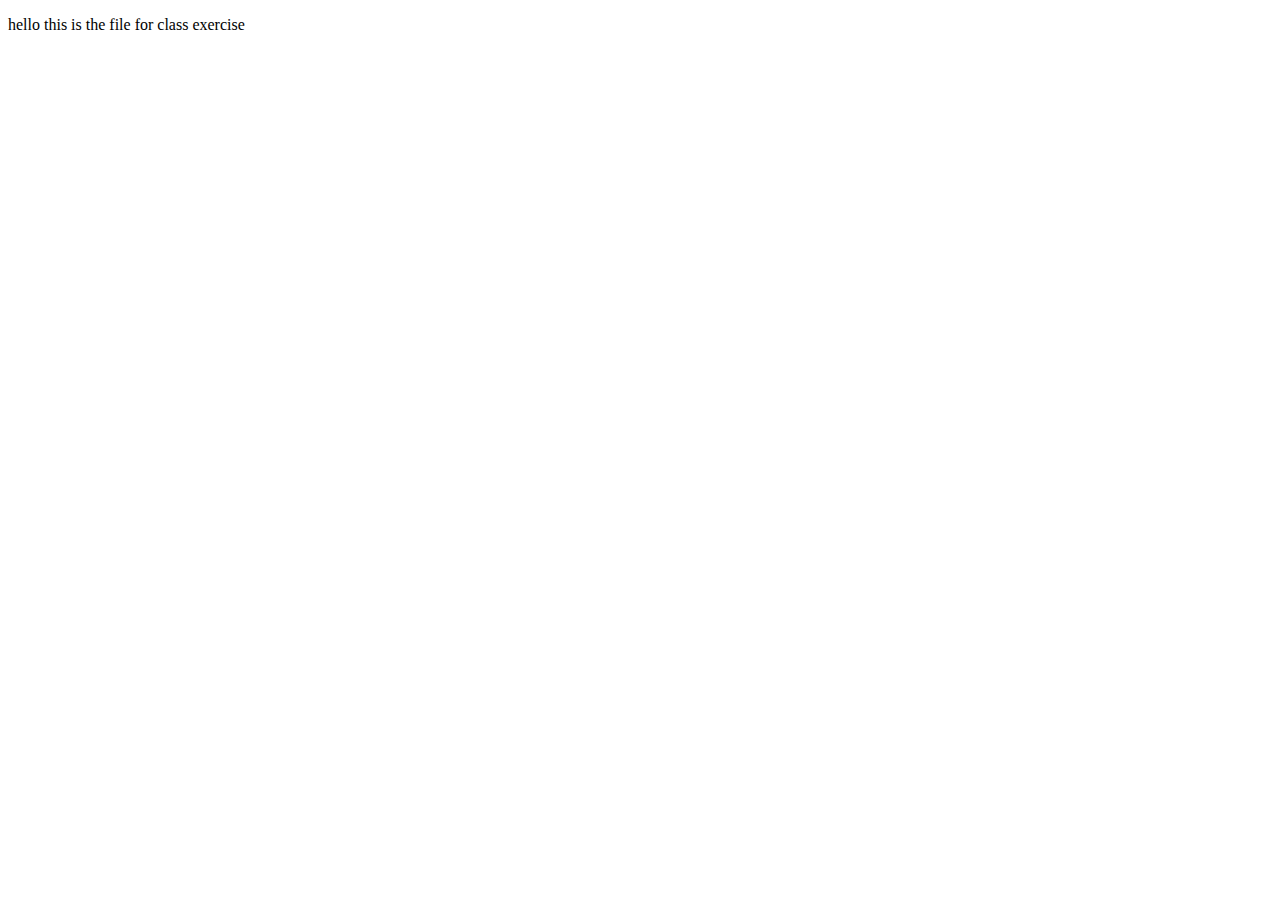
==== git/week1/Nina/class-exercise/index.html @ f49940af "Commit my classexercise change" ====
<!DOCTYPE html>
<html lang="en">
<head>
  <meta charset="UTF-8">
  <meta name="viewport" content="width=device-width, initial-scale=1.0">
  <title>Document</title>
</head>
<body>
  <p>hello this is the file for class exercise</p>
</body>
</html>
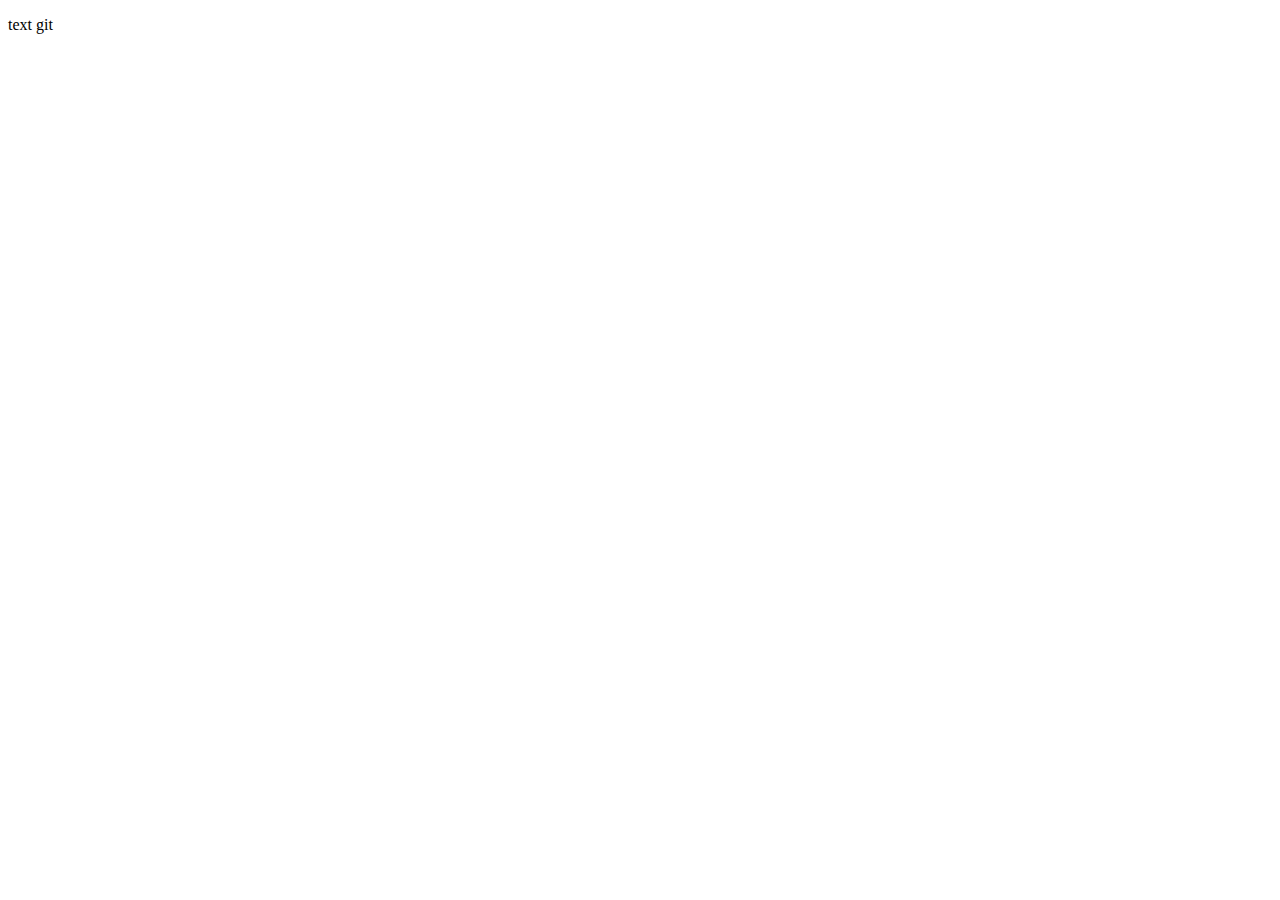
==== commit 24106ded: "test commit" ====
--- a/git/week1/Nina/class-exercise/index.html
+++ b/git/week1/Nina/class-exercise/index.html
@@ -6,6 +6,6 @@
   <title>Document</title>
 </head>
 <body>
-  <p>hello this is the file for class exercise</p>
+  <p>text git</p>
 </body>
 </html>